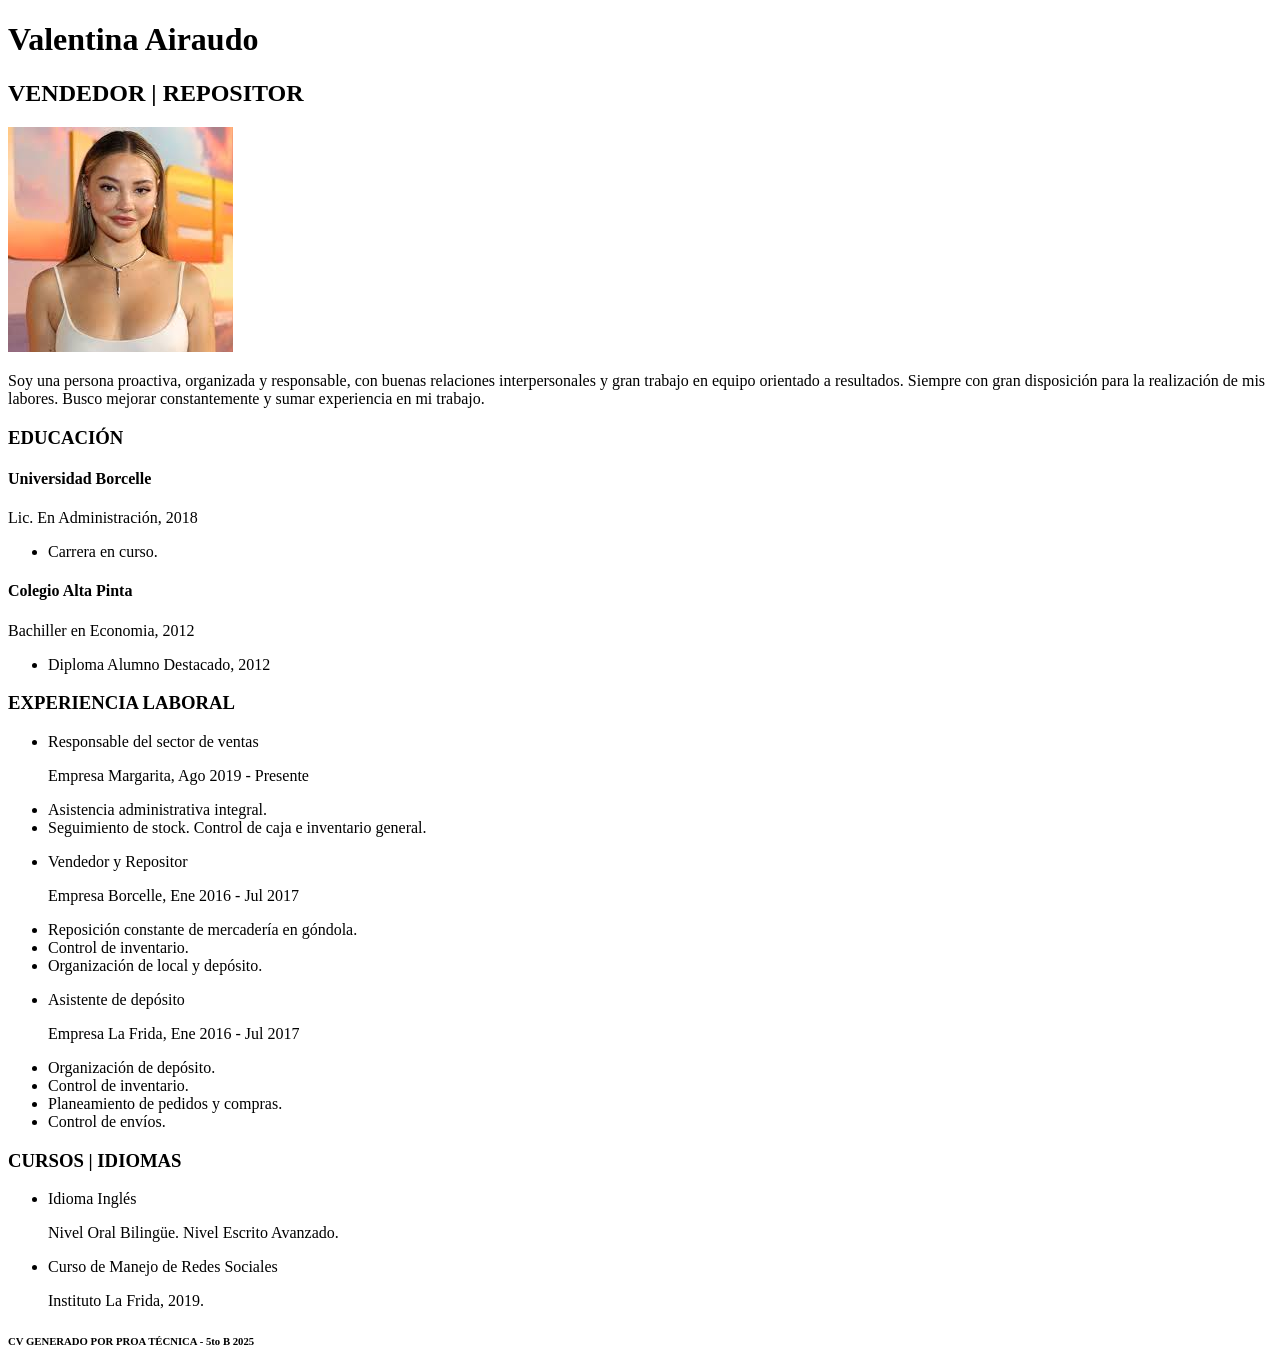
==== index.html @ 796d7083 "Add files via upload" ====
<!DOCTYPE html>
<html lang="en">
<head>
    <meta charset="UTF-8">
    <meta http-equiv="X-UA-Compatible" contect="IE-edge">
    <meta name="viewport" content="width=device-width, initial-scale=1.0">
    <title>Document</title>
    <link rel="stylesheet" href="assent/style.css">
</head>
<body>
    <header>
        <header class="titulo">
            <h1>Valentina Airaudo</h1><!--strong negrita-->
            <h2> VENDEDOR | REPOSITOR </h2><!--strong negrita-->
        </header>
    </header>
    <main>
        <div class="a">
            <section>
                <section>
                    <img src="Madelyn Cline.jpg" alt="Madelyn Cline">
                    <p>
                        Soy una persona proactiva,
                        organizada y responsable, con
                        buenas relaciones interpersonales
                        y gran trabajo en equipo orientado
                        a resultados. Siempre con gran
                        disposición para la realización de
                        mis labores. Busco mejorar
                        constantemente y sumar
                        experiencia en mi trabajo.
                    </p>
                </section>
                <section>
                    <h3>EDUCACIÓN</h3><!--strong negrita-->
                    <article>
                        <h4><strong>Universidad Borcelle</strong></h4><!--strong negrita-->
                        <p>Lic. En Administración, 2018</p>
                        <ul>
                            <li>Carrera en curso.</li>
                        </ul>
                    </article>
                    <acrticle>
                        <h4><strong>Colegio Alta Pinta</strong></h4><!--strong negrita-->
                        <p>Bachiller en Economia, 2012</p>
                        <ul>
                            <li>Diploma Alumno Destacado, 2012</li>
                        </ul>
                    </acrticle>
                </section>
        </div>
        <div class="b">
            <section>
                <h3>EXPERIENCIA LABORAL</h3><!--strong negrita-->
                <article>
                    <ul>
                        <li>Responsable del sector de ventas</li><!--strong negrita-->
                        <p>Empresa Margarita, Ago 2019 - Presente</p>
                        <li>Asistencia administrativa integral.</li>
                        <li>Seguimiento de stock. Control de caja e
                            inventario general.</li>
                    </ul>
                </article>
                <article>
                    <ul>
                        <li>Vendedor y Repositor</li><!--strong negrita-->
                        <p>Empresa Borcelle, Ene 2016 - Jul 2017</p>
                        <li>Reposición constante de mercadería en
                            góndola. </li><li>Control de inventario.</li>
                        <li>Organización de local y depósito.</li>
                    </ul>
                </article>
                <article>
                    <ul>
                    <li>Asistente de depósito</li><!--strong negrita-->
                    <p>Empresa La Frida, Ene 2016 - Jul 2017</p>
                    <li>Organización de depósito. </li><li>Control de
                        inventario. </li><li>Planeamiento de pedidos y
                        compras. </li><li>Control de envíos.</li>
                    </ul>
                </article>
            </section>
            <section>
                <h3>CURSOS | IDIOMAS</h3><!--strong negrita-->
                <article>
                    <ul>
                        <li>Idioma Inglés</li><!--strong negrita-->
                        <p>Nivel Oral Bilingüe. Nivel Escrito Avanzado.</p>
                        <li>Curso de Manejo de Redes
                            Sociales</li>
                        <p>Instituto La Frida, 2019.</p>
                    </ul>
                </article>
            </section>
        </div>
    </main>
    <footer>
        <h6>CV GENERADO POR PROA TÉCNICA - 5to B 2025</h6>
    </footer>
</body>
</html>
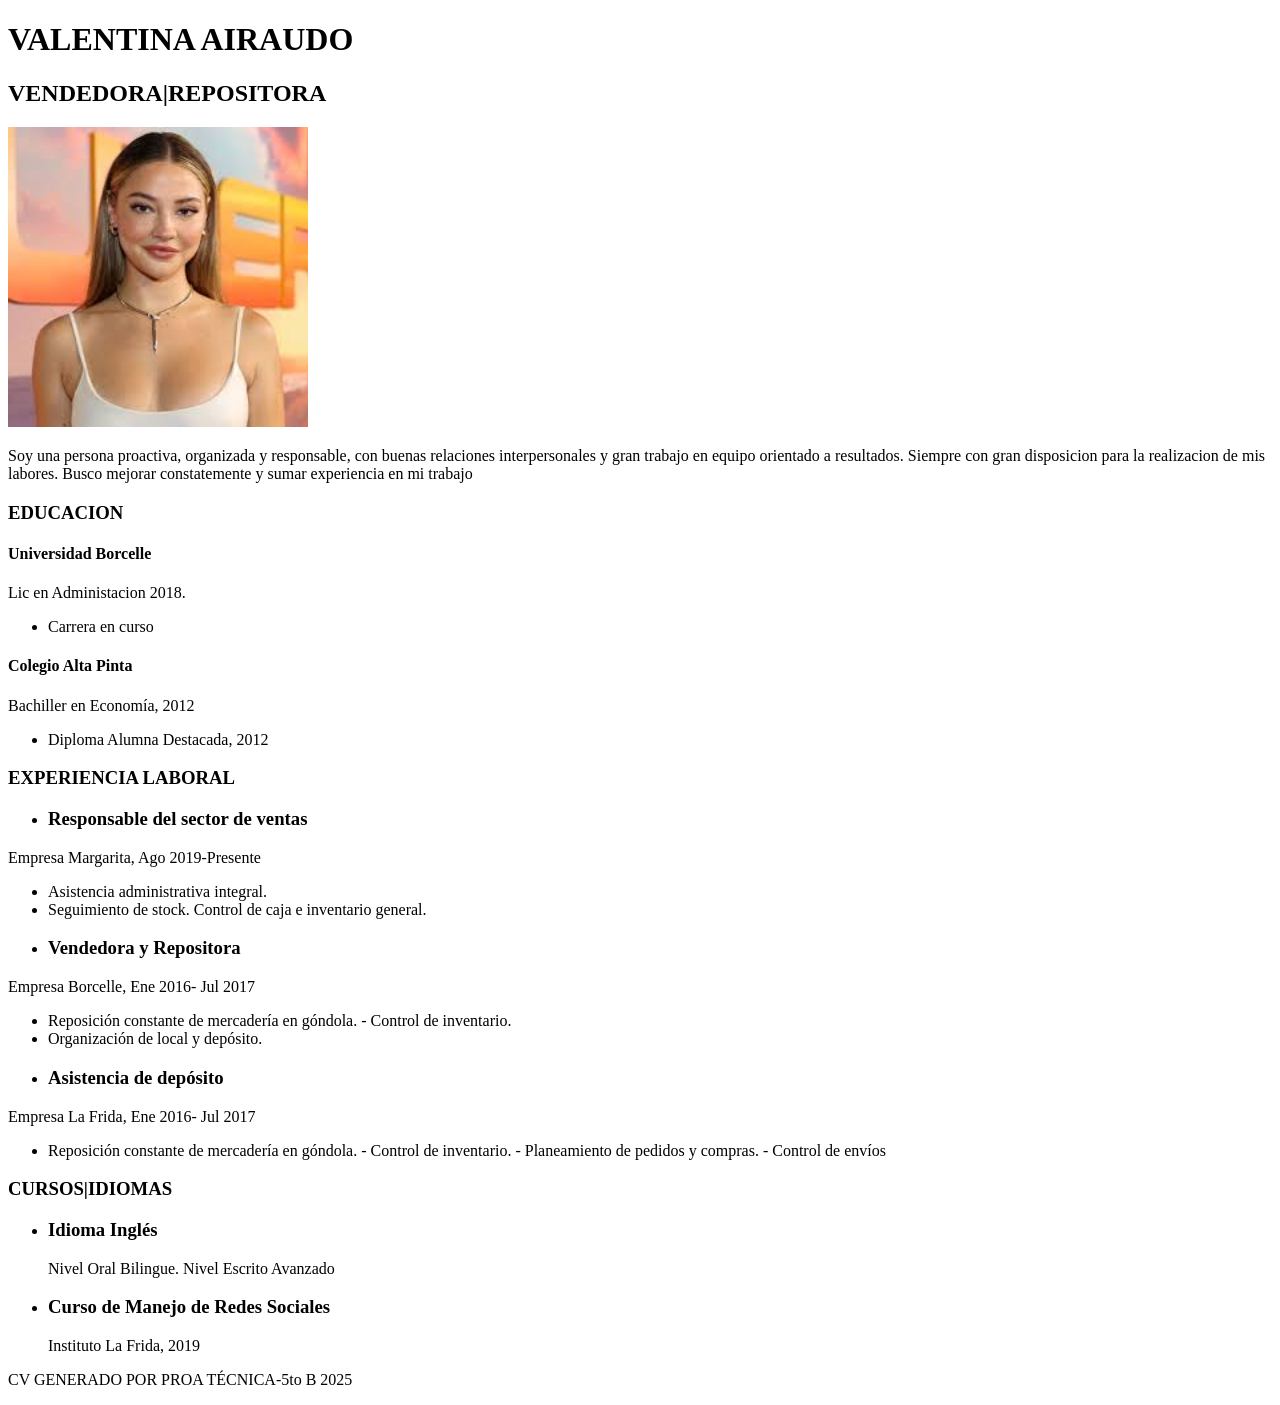
==== commit 30b6903a: "Add files via upload" ====
--- a/index.html
+++ b/index.html
@@ -1,101 +1,162 @@
 <!DOCTYPE html>
-<html lang="en">
+<html lang="es">
 <head>
     <meta charset="UTF-8">
-    <meta http-equiv="X-UA-Compatible" contect="IE-edge">
+    <meta http-equiv="X-UA-Compatible" content="IE=edge">
     <meta name="viewport" content="width=device-width, initial-scale=1.0">
-    <title>Document</title>
+    <title>CV Pedro Fernandez</title>
     <link rel="stylesheet" href="assent/style.css">
 </head>
 <body>
     <header>
-        <header class="titulo">
-            <h1>Valentina Airaudo</h1><!--strong negrita-->
-            <h2> VENDEDOR | REPOSITOR </h2><!--strong negrita-->
-        </header>
+        <h1 class="titulo">
+            VALENTINA AIRAUDO
+        </h1>
+        <h2>
+            VENDEDORA|REPOSITORA       
+        </h2>
     </header>
     <main>
-        <div class="a">
-            <section>
+            <div class="a"> 
+                <section class="section1">
+                    <img src="Madelyn Cline.jpg" alt="Madelyn Cline" height="300px" width="300px" class="foto">
+                    <article class="texto">
+                             <p>
+                                Soy una persona proactiva,
+                                organizada y responsable, con
+                                buenas relaciones interpersonales
+                                y gran trabajo en equipo orientado
+                                a resultados. Siempre con gran
+                                disposicion para la realizacion de
+                                mis labores. Busco mejorar 
+                                constatemente y sumar experiencia en mi trabajo
+                            </p>
+                    </article>
+                </section>
+                <section class="section2">
+                            <h3>
+                                EDUCACION
+                            </h3>
+                        <article>
+                            <h4>
+                                Universidad Borcelle
+                            </h4>
+                            <p>
+                                Lic en Administacion 2018.
+                            </p>
+                            <ul>
+                                <li>
+                                    Carrera en curso
+                                </li>
+                            </ul>
+                        
+                        </article>
+                        <article>
+                            <h4>
+                                Colegio Alta Pinta
+                            </h4>
+                            <p>
+                                Bachiller en Economía, 2012
+                            </p>
+                        </article>
+                        <ul>
+                            <li>
+                                Diploma Alumna Destacada, 2012
+                            </li>
+                        </ul>
+                </section>
+            </div>
+            <div class="b">
                 <section>
-                    <img src="Madelyn Cline.jpg" alt="Madelyn Cline">
-                    <p>
-                        Soy una persona proactiva,
-                        organizada y responsable, con
-                        buenas relaciones interpersonales
-                        y gran trabajo en equipo orientado
-                        a resultados. Siempre con gran
-                        disposición para la realización de
-                        mis labores. Busco mejorar
-                        constantemente y sumar
-                        experiencia en mi trabajo.
-                    </p>
+                    <h3>
+                        EXPERIENCIA LABORAL
+                    </h3>
+                    <article>
+                        <ul>
+                            <li>
+                                <h3>Responsable del sector de ventas</h3>
+                            </li>
+                        </ul>
+                        <p>
+                            Empresa Margarita, Ago 2019-Presente
+                        </p>
+                        <ul>
+                            <li>
+                                Asistencia administrativa integral.
+                            </li>
+                            <li>
+                                Seguimiento de stock. Control de caja e inventario general.
+                            </li>
+                        </ul>
+                    </article>
+                    <article>
+                        <ul>
+                            <li>
+                                <h3>Vendedora y Repositora</h3>
+                            </li>
+                        </ul>
+                        <p>
+                            Empresa Borcelle, Ene 2016- Jul 2017
+                        </p>
+                        <ul>
+                            <li>
+                                Reposición constante de mercadería en góndola. - Control de inventario.
+                            </li>
+                            <li>
+                                Organización de local y depósito.
+                            </li>
+                        </ul>
+                    </article>
+                    <article>
+                        <ul >
+                            <li>
+                                <h3>Asistencia de depósito</h3>
+                            </li>
+                        </ul>
+                        <p>
+                            Empresa La Frida, Ene 2016- Jul 2017
+                        </p>
+                        <ul>
+                            <li>
+                                Reposición constante de mercadería en góndola. - Control de inventario. - Planeamiento de pedidos y compras. - Control de envíos
+                            </li>
+                        </ul>
+                    </article>
                 </section>
                 <section>
-                    <h3>EDUCACIÓN</h3><!--strong negrita-->
                     <article>
-                        <h4><strong>Universidad Borcelle</strong></h4><!--strong negrita-->
-                        <p>Lic. En Administración, 2018</p>
-                        <ul>
-                            <li>Carrera en curso.</li>
-                        </ul>
-                    </article>
-                    <acrticle>
-                        <h4><strong>Colegio Alta Pinta</strong></h4><!--strong negrita-->
-                        <p>Bachiller en Economia, 2012</p>
-                        <ul>
-                            <li>Diploma Alumno Destacado, 2012</li>
-                        </ul>
-                    </acrticle>
+                        <h3>
+                            CURSOS|IDIOMAS
+                        </h3>
+                        <article>
+                            <ul>
+                                <li>
+                                    <h3>Idioma Inglés</h3>
+                                </li>
+                                <p>
+                                    Nivel Oral Bilingue. Nivel Escrito Avanzado
+                                </p>
+                            </ul>
+                        </article>
+    
+                        <article>
+                            <ul>
+                                <li>
+                                    <h3>Curso de Manejo de Redes Sociales</h3>
+                                </li>
+                                <p>
+                                    Instituto La Frida, 2019
+                                </p>
+                            </ul>
+                        </article>
                 </section>
-        </div>
-        <div class="b">
-            <section>
-                <h3>EXPERIENCIA LABORAL</h3><!--strong negrita-->
-                <article>
-                    <ul>
-                        <li>Responsable del sector de ventas</li><!--strong negrita-->
-                        <p>Empresa Margarita, Ago 2019 - Presente</p>
-                        <li>Asistencia administrativa integral.</li>
-                        <li>Seguimiento de stock. Control de caja e
-                            inventario general.</li>
-                    </ul>
-                </article>
-                <article>
-                    <ul>
-                        <li>Vendedor y Repositor</li><!--strong negrita-->
-                        <p>Empresa Borcelle, Ene 2016 - Jul 2017</p>
-                        <li>Reposición constante de mercadería en
-                            góndola. </li><li>Control de inventario.</li>
-                        <li>Organización de local y depósito.</li>
-                    </ul>
-                </article>
-                <article>
-                    <ul>
-                    <li>Asistente de depósito</li><!--strong negrita-->
-                    <p>Empresa La Frida, Ene 2016 - Jul 2017</p>
-                    <li>Organización de depósito. </li><li>Control de
-                        inventario. </li><li>Planeamiento de pedidos y
-                        compras. </li><li>Control de envíos.</li>
-                    </ul>
-                </article>
-            </section>
-            <section>
-                <h3>CURSOS | IDIOMAS</h3><!--strong negrita-->
-                <article>
-                    <ul>
-                        <li>Idioma Inglés</li><!--strong negrita-->
-                        <p>Nivel Oral Bilingüe. Nivel Escrito Avanzado.</p>
-                        <li>Curso de Manejo de Redes
-                            Sociales</li>
-                        <p>Instituto La Frida, 2019.</p>
-                    </ul>
-                </article>
-            </section>
-        </div>
-    </main>
+            </div> 
+    </main>   
+                    
     <footer>
-        <h6>CV GENERADO POR PROA TÉCNICA - 5to B 2025</h6>
-    </footer>
+        <p>
+            CV GENERADO POR PROA TÉCNICA-5to B 2025
+        </p>
+    </footer> 
 </body>
 </html>
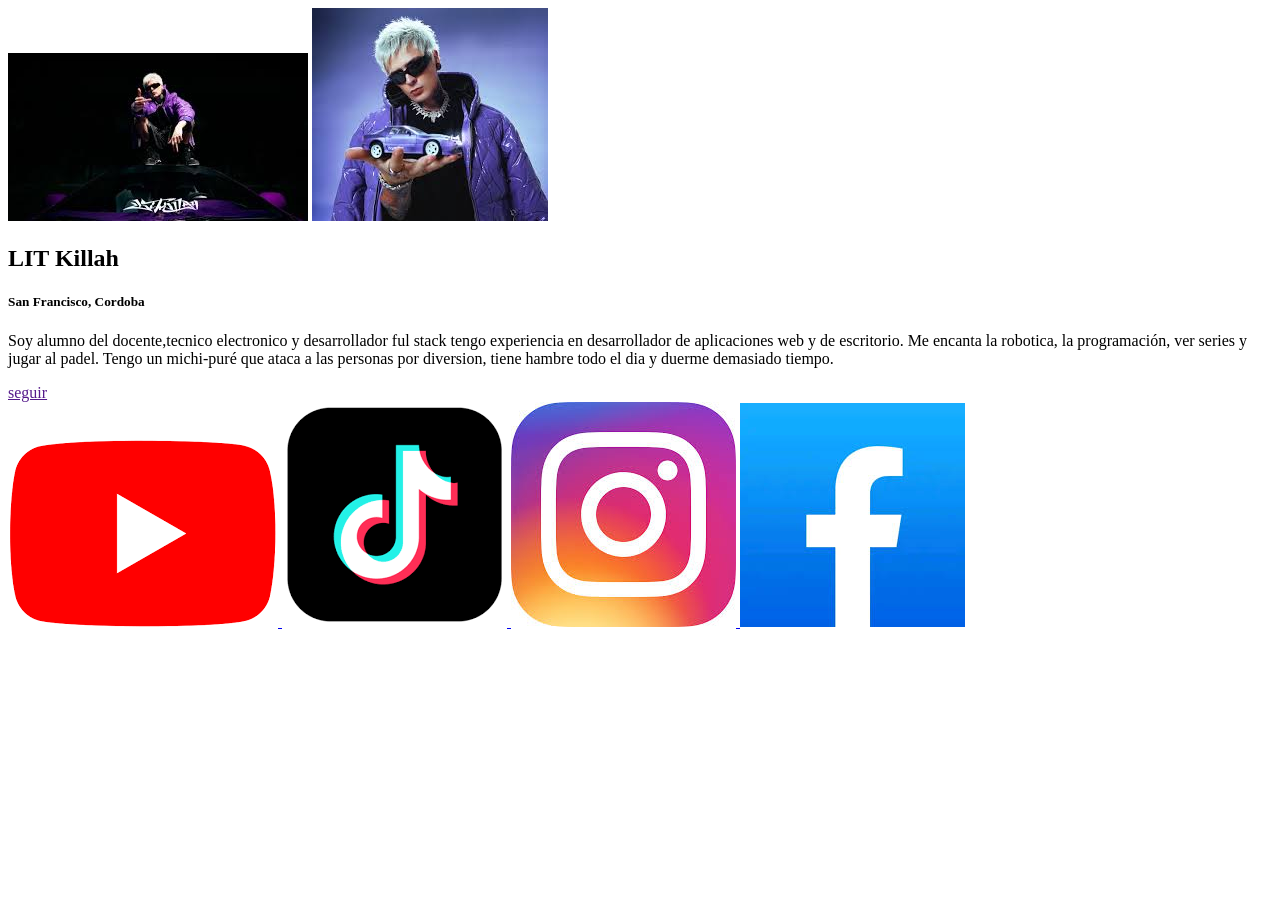
==== commit 7016fc93: "Add files via upload" ====
--- a/index.html
+++ b/index.html
@@ -1,162 +1,50 @@
 <!DOCTYPE html>
-<html lang="es">
+<html lang="en">
 <head>
     <meta charset="UTF-8">
     <meta http-equiv="X-UA-Compatible" content="IE=edge">
     <meta name="viewport" content="width=device-width, initial-scale=1.0">
-    <title>CV Pedro Fernandez</title>
-    <link rel="stylesheet" href="assent/style.css">
+    <title>Document</title>
+    <link rel="stylesheet" href="Assent/style.css">
 </head>
 <body>
-    <header>
-        <h1 class="titulo">
-            VALENTINA AIRAUDO
-        </h1>
-        <h2>
-            VENDEDORA|REPOSITORA       
-        </h2>
-    </header>
-    <main>
-            <div class="a"> 
-                <section class="section1">
-                    <img src="Madelyn Cline.jpg" alt="Madelyn Cline" height="300px" width="300px" class="foto">
-                    <article class="texto">
-                             <p>
-                                Soy una persona proactiva,
-                                organizada y responsable, con
-                                buenas relaciones interpersonales
-                                y gran trabajo en equipo orientado
-                                a resultados. Siempre con gran
-                                disposicion para la realizacion de
-                                mis labores. Busco mejorar 
-                                constatemente y sumar experiencia en mi trabajo
-                            </p>
-                    </article>
-                </section>
-                <section class="section2">
-                            <h3>
-                                EDUCACION
-                            </h3>
-                        <article>
-                            <h4>
-                                Universidad Borcelle
-                            </h4>
-                            <p>
-                                Lic en Administacion 2018.
-                            </p>
-                            <ul>
-                                <li>
-                                    Carrera en curso
-                                </li>
-                            </ul>
-                        
-                        </article>
-                        <article>
-                            <h4>
-                                Colegio Alta Pinta
-                            </h4>
-                            <p>
-                                Bachiller en Economía, 2012
-                            </p>
-                        </article>
-                        <ul>
-                            <li>
-                                Diploma Alumna Destacada, 2012
-                            </li>
-                        </ul>
-                </section>
-            </div>
-            <div class="b">
-                <section>
-                    <h3>
-                        EXPERIENCIA LABORAL
-                    </h3>
-                    <article>
-                        <ul>
-                            <li>
-                                <h3>Responsable del sector de ventas</h3>
-                            </li>
-                        </ul>
-                        <p>
-                            Empresa Margarita, Ago 2019-Presente
-                        </p>
-                        <ul>
-                            <li>
-                                Asistencia administrativa integral.
-                            </li>
-                            <li>
-                                Seguimiento de stock. Control de caja e inventario general.
-                            </li>
-                        </ul>
-                    </article>
-                    <article>
-                        <ul>
-                            <li>
-                                <h3>Vendedora y Repositora</h3>
-                            </li>
-                        </ul>
-                        <p>
-                            Empresa Borcelle, Ene 2016- Jul 2017
-                        </p>
-                        <ul>
-                            <li>
-                                Reposición constante de mercadería en góndola. - Control de inventario.
-                            </li>
-                            <li>
-                                Organización de local y depósito.
-                            </li>
-                        </ul>
-                    </article>
-                    <article>
-                        <ul >
-                            <li>
-                                <h3>Asistencia de depósito</h3>
-                            </li>
-                        </ul>
-                        <p>
-                            Empresa La Frida, Ene 2016- Jul 2017
-                        </p>
-                        <ul>
-                            <li>
-                                Reposición constante de mercadería en góndola. - Control de inventario. - Planeamiento de pedidos y compras. - Control de envíos
-                            </li>
-                        </ul>
-                    </article>
-                </section>
-                <section>
-                    <article>
-                        <h3>
-                            CURSOS|IDIOMAS
-                        </h3>
-                        <article>
-                            <ul>
-                                <li>
-                                    <h3>Idioma Inglés</h3>
-                                </li>
-                                <p>
-                                    Nivel Oral Bilingue. Nivel Escrito Avanzado
-                                </p>
-                            </ul>
-                        </article>
-    
-                        <article>
-                            <ul>
-                                <li>
-                                    <h3>Curso de Manejo de Redes Sociales</h3>
-                                </li>
-                                <p>
-                                    Instituto La Frida, 2019
-                                </p>
-                            </ul>
-                        </article>
-                </section>
-            </div> 
-    </main>   
-                    
-    <footer>
-        <p>
-            CV GENERADO POR PROA TÉCNICA-5to B 2025
-        </p>
-    </footer> 
+    <div class="Tarjeta">
+        <header class="Imagenes">
+            <img src="lit fondo.jpg" class="fondo">
+            <img src="lit killah.jpg" class="perfil">
+        </header>
+        <main>
+            <section class="a">
+                <h1>LIT Killah</h1>
+                <h5>San Francisco, Cordoba</h5>
+                <p>
+                    Soy alumno del docente,tecnico electronico y desarrollador ful stack 
+                    tengo experiencia en desarrollador de aplicaciones web y de escritorio.
+                    Me encanta la robotica, la programación, ver series y jugar al padel.
+                    Tengo un michi-puré que ataca a las personas por diversion, tiene hambre 
+                    todo el dia y duerme demasiado tiempo.
+                </p>
+                <div class="bt-seguir">
+                    <a href=""alt="seguir"class="seguir">seguir
+                    </a>
+                </div>
+                
+            </section>
+        </main>
+        <footer>
+            <a href="www.youtube.com/@LITkillah">
+                <img src="youtube.png" alt="youtube" class="youtube">
+            </a>
+            <a href="https://www.tiktok.com/@litkillah?lang=es">
+                <img src="tiktok.png" alt="tiktok" class="tiktok">
+            </a>
+            <a href="https://www.instagram.com/litkillah/">
+                <img src="instagram.jpg" alt="instagram" class="instagram">
+            </a>
+            <a href="https://www.facebook.com/LitKillahMM/?locale=es_LA">
+                <img src="facebook.jpg" alt="facebook" class="facebook">
+            </a>
+        </footer>
+    </div>
 </body>
 </html>
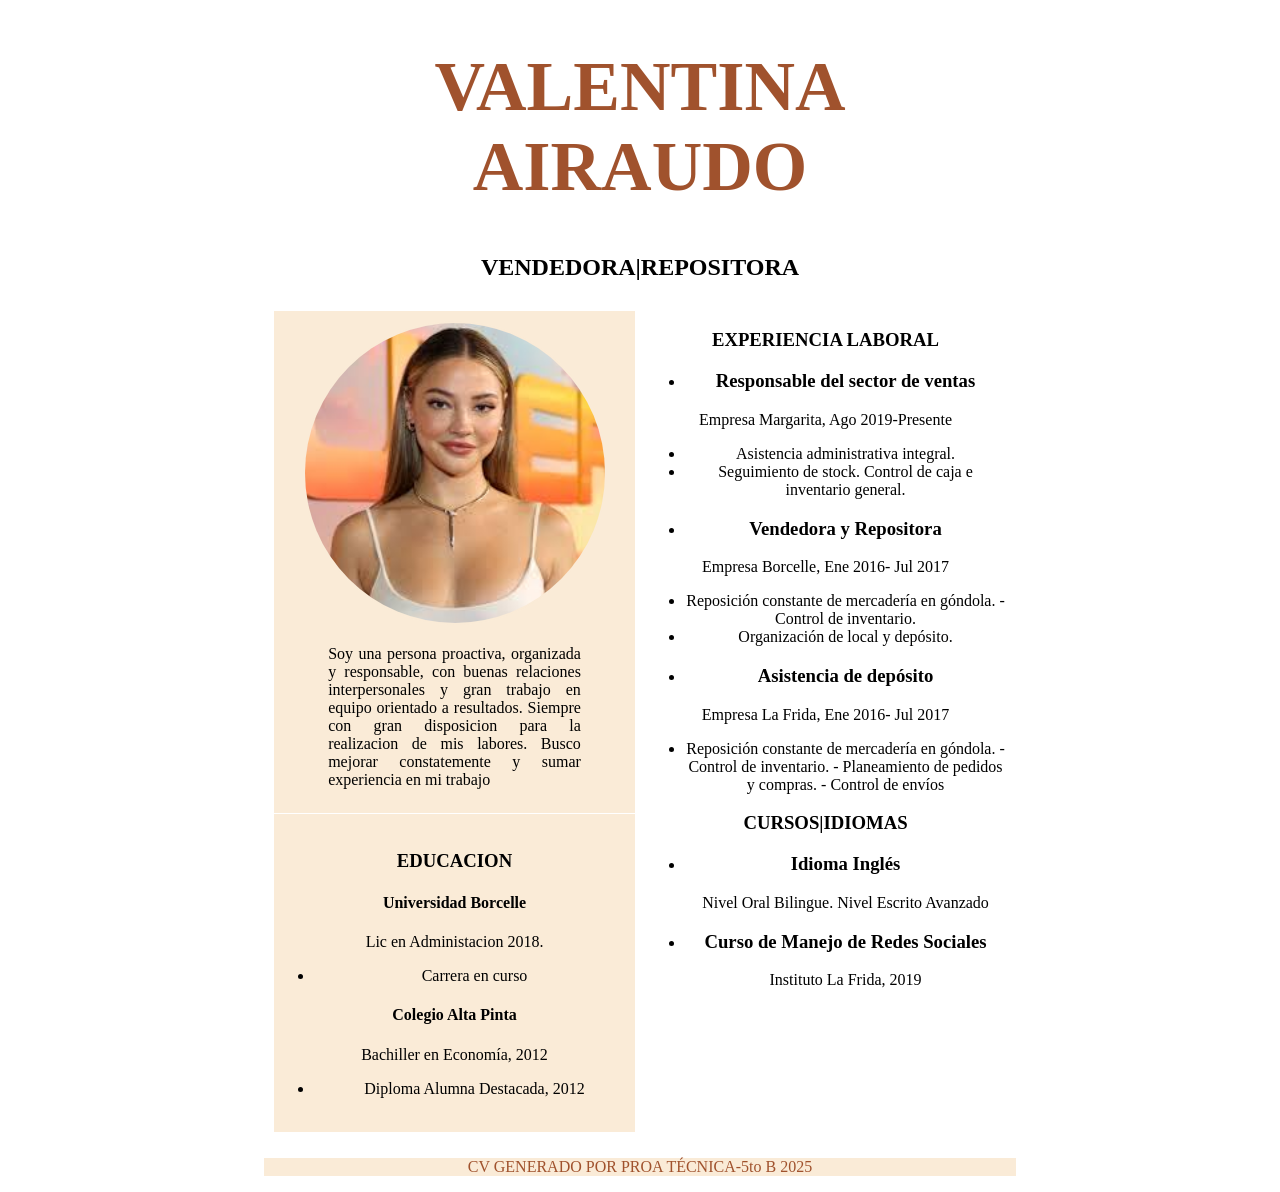
==== commit 758f59c9: "Add files via upload" ====
--- a/index.html
+++ b/index.html
@@ -1,50 +1,162 @@
 <!DOCTYPE html>
-<html lang="en">
+<html lang="es">
 <head>
     <meta charset="UTF-8">
     <meta http-equiv="X-UA-Compatible" content="IE=edge">
     <meta name="viewport" content="width=device-width, initial-scale=1.0">
-    <title>Document</title>
-    <link rel="stylesheet" href="Assent/style.css">
+    <title>CV Pedro Fernandez</title>
+    <link rel="stylesheet" href="assent/style.css">
 </head>
 <body>
-    <div class="Tarjeta">
-        <header class="Imagenes">
-            <img src="lit fondo.jpg" class="fondo">
-            <img src="lit killah.jpg" class="perfil">
-        </header>
-        <main>
-            <section class="a">
-                <h1>LIT Killah</h1>
-                <h5>San Francisco, Cordoba</h5>
-                <p>
-                    Soy alumno del docente,tecnico electronico y desarrollador ful stack 
-                    tengo experiencia en desarrollador de aplicaciones web y de escritorio.
-                    Me encanta la robotica, la programación, ver series y jugar al padel.
-                    Tengo un michi-puré que ataca a las personas por diversion, tiene hambre 
-                    todo el dia y duerme demasiado tiempo.
-                </p>
-                <div class="bt-seguir">
-                    <a href=""alt="seguir"class="seguir">seguir
-                    </a>
-                </div>
-                
-            </section>
-        </main>
-        <footer>
-            <a href="www.youtube.com/@LITkillah">
-                <img src="youtube.png" alt="youtube" class="youtube">
-            </a>
-            <a href="https://www.tiktok.com/@litkillah?lang=es">
-                <img src="tiktok.png" alt="tiktok" class="tiktok">
-            </a>
-            <a href="https://www.instagram.com/litkillah/">
-                <img src="instagram.jpg" alt="instagram" class="instagram">
-            </a>
-            <a href="https://www.facebook.com/LitKillahMM/?locale=es_LA">
-                <img src="facebook.jpg" alt="facebook" class="facebook">
-            </a>
-        </footer>
-    </div>
+    <header>
+        <h1 class="titulo">
+            VALENTINA AIRAUDO
+        </h1>
+        <h2>
+            VENDEDORA|REPOSITORA       
+        </h2>
+    </header>
+    <main>
+            <div class="a"> 
+                <section class="section1">
+                    <img src="Madelyn Cline.jpg" alt="Madelyn Cline" height="300px" width="300px" class="foto">
+                    <article class="texto">
+                             <p>
+                                Soy una persona proactiva,
+                                organizada y responsable, con
+                                buenas relaciones interpersonales
+                                y gran trabajo en equipo orientado
+                                a resultados. Siempre con gran
+                                disposicion para la realizacion de
+                                mis labores. Busco mejorar 
+                                constatemente y sumar experiencia en mi trabajo
+                            </p>
+                    </article>
+                </section>
+                <section class="section2">
+                            <h3>
+                                EDUCACION
+                            </h3>
+                        <article>
+                            <h4>
+                                Universidad Borcelle
+                            </h4>
+                            <p>
+                                Lic en Administacion 2018.
+                            </p>
+                            <ul>
+                                <li>
+                                    Carrera en curso
+                                </li>
+                            </ul>
+                        
+                        </article>
+                        <article>
+                            <h4>
+                                Colegio Alta Pinta
+                            </h4>
+                            <p>
+                                Bachiller en Economía, 2012
+                            </p>
+                        </article>
+                        <ul>
+                            <li>
+                                Diploma Alumna Destacada, 2012
+                            </li>
+                        </ul>
+                </section>
+            </div>
+            <div class="b">
+                <section>
+                    <h3>
+                        EXPERIENCIA LABORAL
+                    </h3>
+                    <article>
+                        <ul>
+                            <li>
+                                <h3>Responsable del sector de ventas</h3>
+                            </li>
+                        </ul>
+                        <p>
+                            Empresa Margarita, Ago 2019-Presente
+                        </p>
+                        <ul>
+                            <li>
+                                Asistencia administrativa integral.
+                            </li>
+                            <li>
+                                Seguimiento de stock. Control de caja e inventario general.
+                            </li>
+                        </ul>
+                    </article>
+                    <article>
+                        <ul>
+                            <li>
+                                <h3>Vendedora y Repositora</h3>
+                            </li>
+                        </ul>
+                        <p>
+                            Empresa Borcelle, Ene 2016- Jul 2017
+                        </p>
+                        <ul>
+                            <li>
+                                Reposición constante de mercadería en góndola. - Control de inventario.
+                            </li>
+                            <li>
+                                Organización de local y depósito.
+                            </li>
+                        </ul>
+                    </article>
+                    <article>
+                        <ul >
+                            <li>
+                                <h3>Asistencia de depósito</h3>
+                            </li>
+                        </ul>
+                        <p>
+                            Empresa La Frida, Ene 2016- Jul 2017
+                        </p>
+                        <ul>
+                            <li>
+                                Reposición constante de mercadería en góndola. - Control de inventario. - Planeamiento de pedidos y compras. - Control de envíos
+                            </li>
+                        </ul>
+                    </article>
+                </section>
+                <section>
+                    <article>
+                        <h3>
+                            CURSOS|IDIOMAS
+                        </h3>
+                        <article>
+                            <ul>
+                                <li>
+                                    <h3>Idioma Inglés</h3>
+                                </li>
+                                <p>
+                                    Nivel Oral Bilingue. Nivel Escrito Avanzado
+                                </p>
+                            </ul>
+                        </article>
+    
+                        <article>
+                            <ul>
+                                <li>
+                                    <h3>Curso de Manejo de Redes Sociales</h3>
+                                </li>
+                                <p>
+                                    Instituto La Frida, 2019
+                                </p>
+                            </ul>
+                        </article>
+                </section>
+            </div> 
+    </main>   
+                    
+    <footer>
+        <p>
+            CV GENERADO POR PROA TÉCNICA-5to B 2025
+        </p>
+    </footer> 
 </body>
 </html>
--- a/assent/style.css
+++ b/assent/style.css
@@ -0,0 +1,58 @@
+body{
+    display: block;
+    text-align: center;
+    padding-left: 20%;
+    padding-right: 20%;
+}
+.titulo{
+    color:sienna;
+    font-size: 70px;
+}
+.avatar {
+        width: 100px;
+        height: 100px;
+        border-radius: 50%;
+        border: 3px solid antiquewhite;
+        margin-top: -50px;
+        object-fit: cover;
+
+}
+#subtitulo{
+    color:sienna;
+}
+main{
+    display: flex;
+    padding: 10px;
+    justify-content: center;
+}
+.a{
+    margin-right: 10px;
+    width: 50%;
+}
+.b{
+    width: 50%;
+}
+footer{
+    background-color: antiquewhite;
+    color: sienna;
+}
+.foto{
+    border-radius: 100%;
+    border: 2px solid antiquewhite;
+    margin-top: 10px;
+}
+.section1{
+    background-color: antiquewhite;
+    margin-bottom: 1px;
+    padding-bottom: 8px;
+}
+.section2{
+    background-color: antiquewhite;
+    padding-top: 5%;
+    padding-bottom: 5%;
+}
+.texto{
+    text-align: justify;
+    margin-left: 15%;
+    margin-right: 15%;
+}
